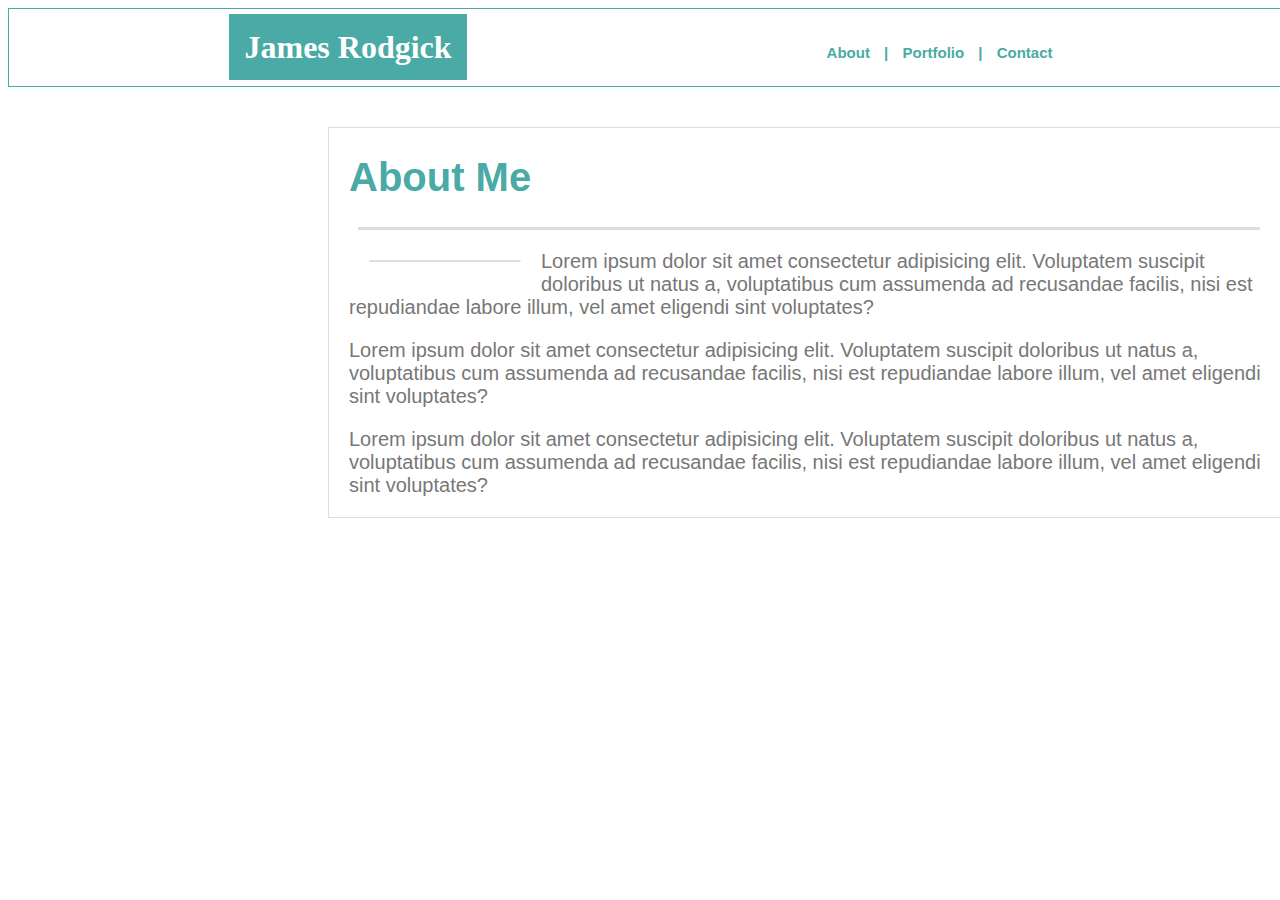
==== index.html @ 73933bba "Second round" ====
<!DOCTYPE html>
<html lang="en">
<head>
    <meta charset="UTF-8">
    <meta name="viewport" content="width=device-width, initial-scale=1.0">
    <meta http-equiv="X-UA-Compatible" content="ie=edge">
    <title>About Me</title>
    <link rel="stylesheet" href="assets\css\style.css">

</head>
<body>
    <div class="container">
    <header>
    <h1 class="title">James Rodgick</h1>
    <nav>
        <a href="index.html">About</a>
        |
        <a href="portfolio.html">Portfolio</a>
        |
        <a href="contact.html">Contact</a>
    </nav>
    </header>
    </div>
    <div id = "about">
    <h1>About Me</h1>
    <hr align="center" size="3px" color="dddddd" width="900px"> 
    <img align="left" width="150px" style="margin: 20px 20px" src="C:\Users\Voriah\desktop\Basic-Portfolio\assets\images\kitty.gif" alt="">
    <p>
        Lorem ipsum dolor sit amet consectetur adipisicing elit. Voluptatem suscipit doloribus ut natus a, voluptatibus cum assumenda ad recusandae facilis, nisi est repudiandae labore illum, vel amet eligendi sint voluptates?
    
    </p>
    <p>
        Lorem ipsum dolor sit amet consectetur adipisicing elit. Voluptatem suscipit doloribus ut natus a, voluptatibus cum assumenda ad recusandae facilis, nisi est repudiandae labore illum, vel amet eligendi sint voluptates?        </p>
    <p>
        Lorem ipsum dolor sit amet consectetur adipisicing elit. Voluptatem suscipit doloribus ut natus a, voluptatibus cum assumenda ad recusandae facilis, nisi est repudiandae labore illum, vel amet eligendi sint voluptates?
    </p>
    </div>
</body>
</html>
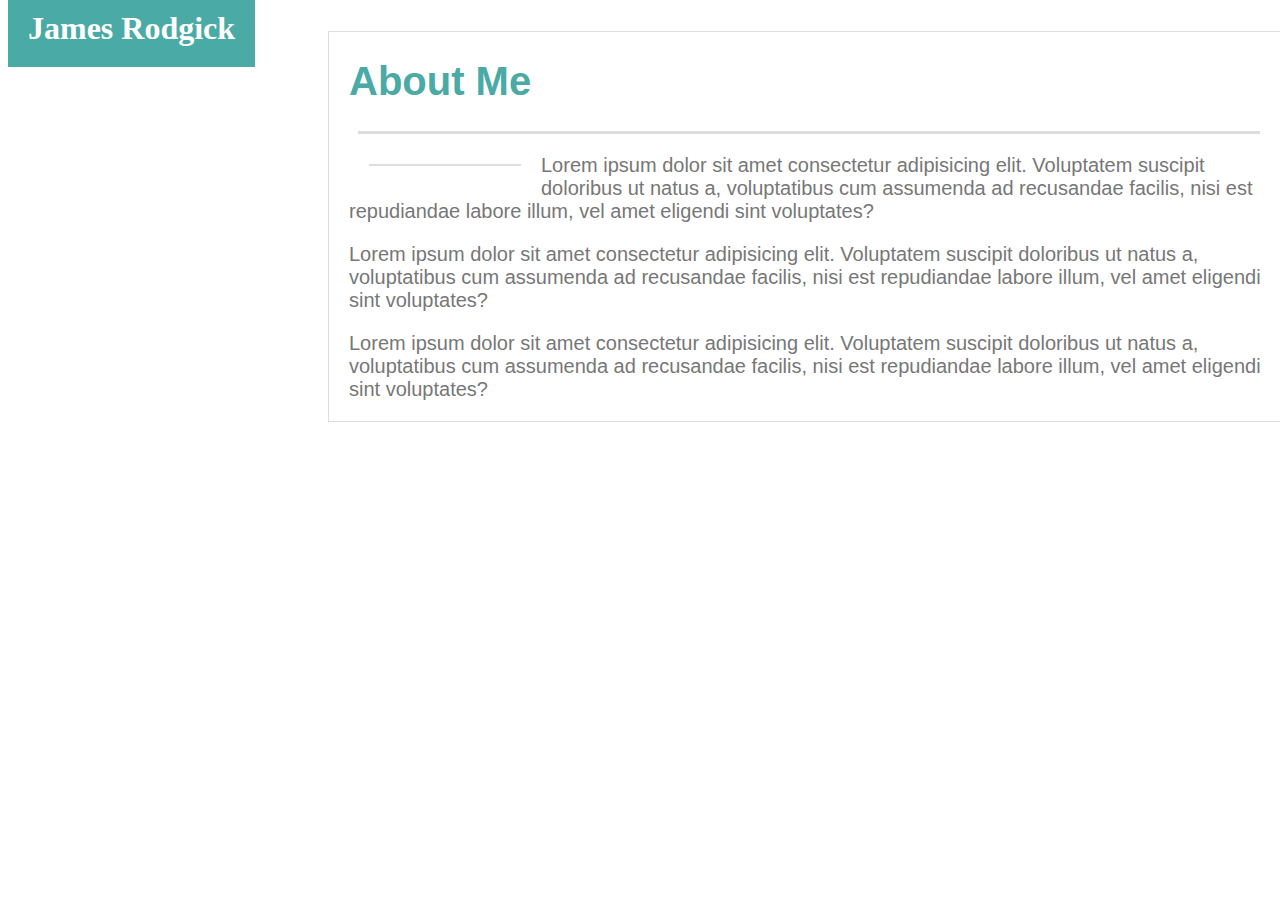
==== commit a2920de9: "changes" ====
--- a/index.html
+++ b/index.html
@@ -9,22 +9,19 @@
 
 </head>
 <body>
-    <div class="container">
-    <header>
+    
     <h1 class="title">James Rodgick</h1>
     <nav>
-        <a href="index.html">About</a>
-        |
-        <a href="portfolio.html">Portfolio</a>
-        |
-        <a href="contact.html">Contact</a>
+        <a href= "">About</a>
+        <a href= "">Contact</a>
+        <a href= "">Portfolio</a>
     </nav>
-    </header>
-    </div>
+
+    
     <div id = "about">
     <h1>About Me</h1>
     <hr align="center" size="3px" color="dddddd" width="900px"> 
-    <img align="left" width="150px" style="margin: 20px 20px" src="C:\Users\Voriah\desktop\Basic-Portfolio\assets\images\kitty.gif" alt="">
+    <img align="left" width="150px" style="margin: 20px 20px" src="https://cdn.discordapp.com/attachments/380061699882876928/469597562718912512/20180718_232807_1.gif" alt="">
     <p>
         Lorem ipsum dolor sit amet consectetur adipisicing elit. Voluptatem suscipit doloribus ut natus a, voluptatibus cum assumenda ad recusandae facilis, nisi est repudiandae labore illum, vel amet eligendi sint voluptates?
     
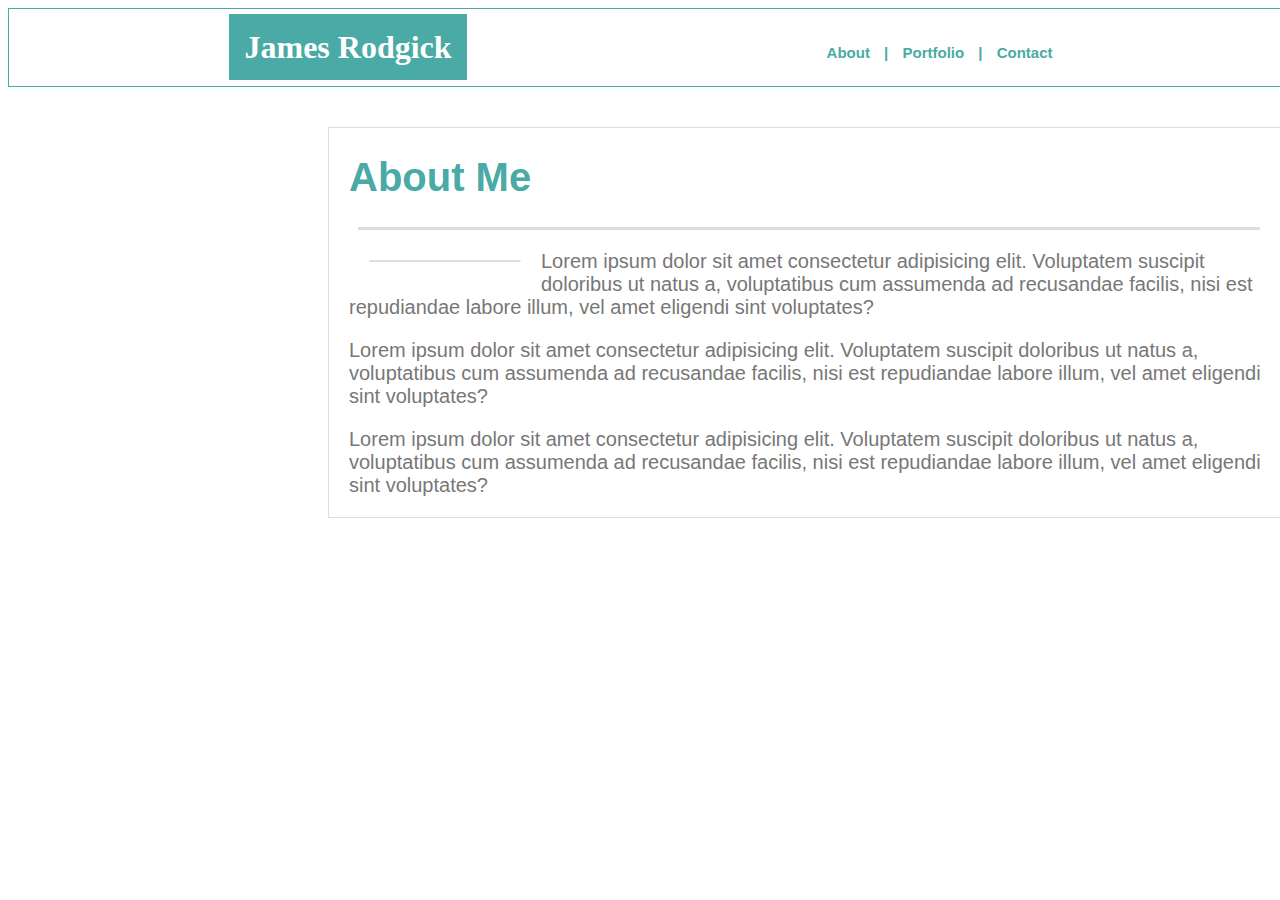
==== commit 39be26e0: "3" ====
--- a/index.html
+++ b/index.html
@@ -9,15 +9,18 @@
 
 </head>
 <body>
-    
+    <div class="container">
+    <header>
     <h1 class="title">James Rodgick</h1>
     <nav>
-        <a href= "">About</a>
-        <a href= "">Contact</a>
-        <a href= "">Portfolio</a>
+        <a href="index.html">About</a>
+        |
+        <a href="portfolio.html">Portfolio</a>
+        |
+        <a href="contact.html">Contact</a>
     </nav>
-
-    
+    </header>
+    </div>
     <div id = "about">
     <h1>About Me</h1>
     <hr align="center" size="3px" color="dddddd" width="900px"> 
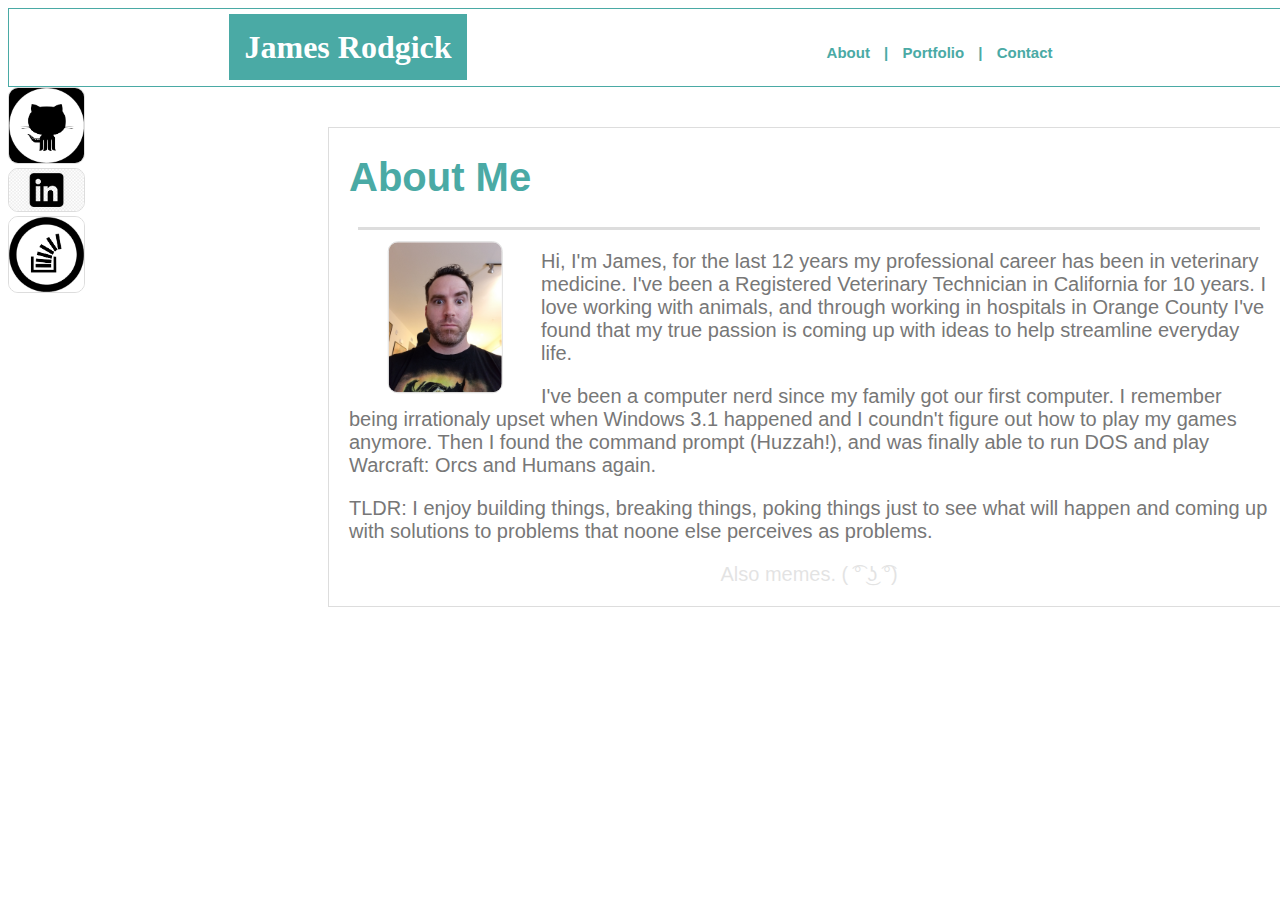
==== commit 7bfbe471: "ummm" ====
--- a/index.html
+++ b/index.html
@@ -24,16 +24,28 @@
     <div id = "about">
     <h1>About Me</h1>
     <hr align="center" size="3px" color="dddddd" width="900px"> 
-    <img align="left" width="150px" style="margin: 20px 20px" src="https://cdn.discordapp.com/attachments/380061699882876928/469597562718912512/20180718_232807_1.gif" alt="">
+    <img id="whyAreYouSideways" align="left" width="150px" style="margin: 20px 20px" src="assets\images\derp.jpg" alt="Woops">
     <p>
-        Lorem ipsum dolor sit amet consectetur adipisicing elit. Voluptatem suscipit doloribus ut natus a, voluptatibus cum assumenda ad recusandae facilis, nisi est repudiandae labore illum, vel amet eligendi sint voluptates?
-    
+        Hi, I'm James, for the last 12 years my professional career has been in veterinary medicine. I've been a Registered Veterinary Technician in California for 10 years. I love working with animals, and through working in hospitals in Orange County I've found that my true passion is coming up with ideas to help streamline everyday life. 
     </p>
     <p>
-        Lorem ipsum dolor sit amet consectetur adipisicing elit. Voluptatem suscipit doloribus ut natus a, voluptatibus cum assumenda ad recusandae facilis, nisi est repudiandae labore illum, vel amet eligendi sint voluptates?        </p>
+        I've been a computer nerd since my family got our first computer. I remember being irrationaly upset when Windows 3.1 happened and I coundn't figure out how to play my games anymore. Then I found the command prompt (Huzzah!), and was finally able to run DOS and play Warcraft: Orcs and Humans again.         </p>
     <p>
-        Lorem ipsum dolor sit amet consectetur adipisicing elit. Voluptatem suscipit doloribus ut natus a, voluptatibus cum assumenda ad recusandae facilis, nisi est repudiandae labore illum, vel amet eligendi sint voluptates?
+        TLDR: I enjoy building things, breaking things, poking things just to see what will happen and coming up with solutions to problems that noone else perceives as problems.
     </p>
+    <p id="lol">Also memes. ( ͡° ͜ʖ ͡°)</p>
+    </div>
+    
+    <div class="side">
+        <a href="https://github.com/Voriah" target="_blank">
+            <img width="75px" src="assets/images/git.png" alt="Sucks didn't work">
+        </a>
+        <a href="https://www.linkedin.com/in/james-rodgick-509919166/" target="_blank">
+            <img width="75px" src="assets/images/link.jpg" alt="Ummmm">
+        </a>
+        <a href="https://stackoverflow.com/users/10008757/james-rodgick" target="_blank">
+            <img width="75px" src="assets/images/stack.png" alt="It's fine I swear">
+        </a>
     </div>
 </body>
 </html>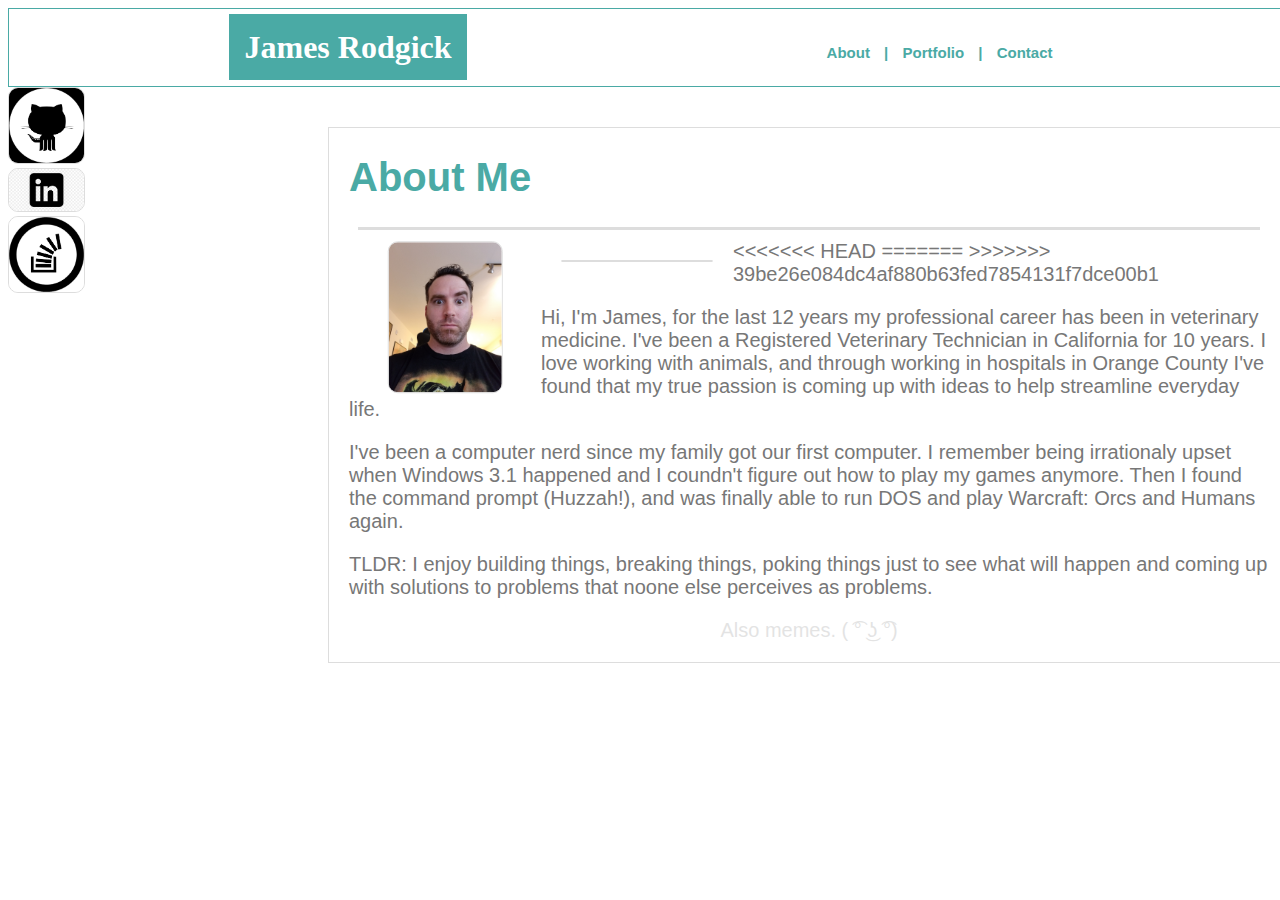
==== commit e80b9a23: "umm" ====
--- a/index.html
+++ b/index.html
@@ -24,7 +24,11 @@
     <div id = "about">
     <h1>About Me</h1>
     <hr align="center" size="3px" color="dddddd" width="900px"> 
+<<<<<<< HEAD
     <img id="whyAreYouSideways" align="left" width="150px" style="margin: 20px 20px" src="assets\images\derp.jpg" alt="Woops">
+=======
+    <img align="left" width="150px" style="margin: 20px 20px" src="https://cdn.discordapp.com/attachments/380061699882876928/469597562718912512/20180718_232807_1.gif" alt="">
+>>>>>>> 39be26e084dc4af880b63fed7854131f7dce00b1
     <p>
         Hi, I'm James, for the last 12 years my professional career has been in veterinary medicine. I've been a Registered Veterinary Technician in California for 10 years. I love working with animals, and through working in hospitals in Orange County I've found that my true passion is coming up with ideas to help streamline everyday life. 
     </p>
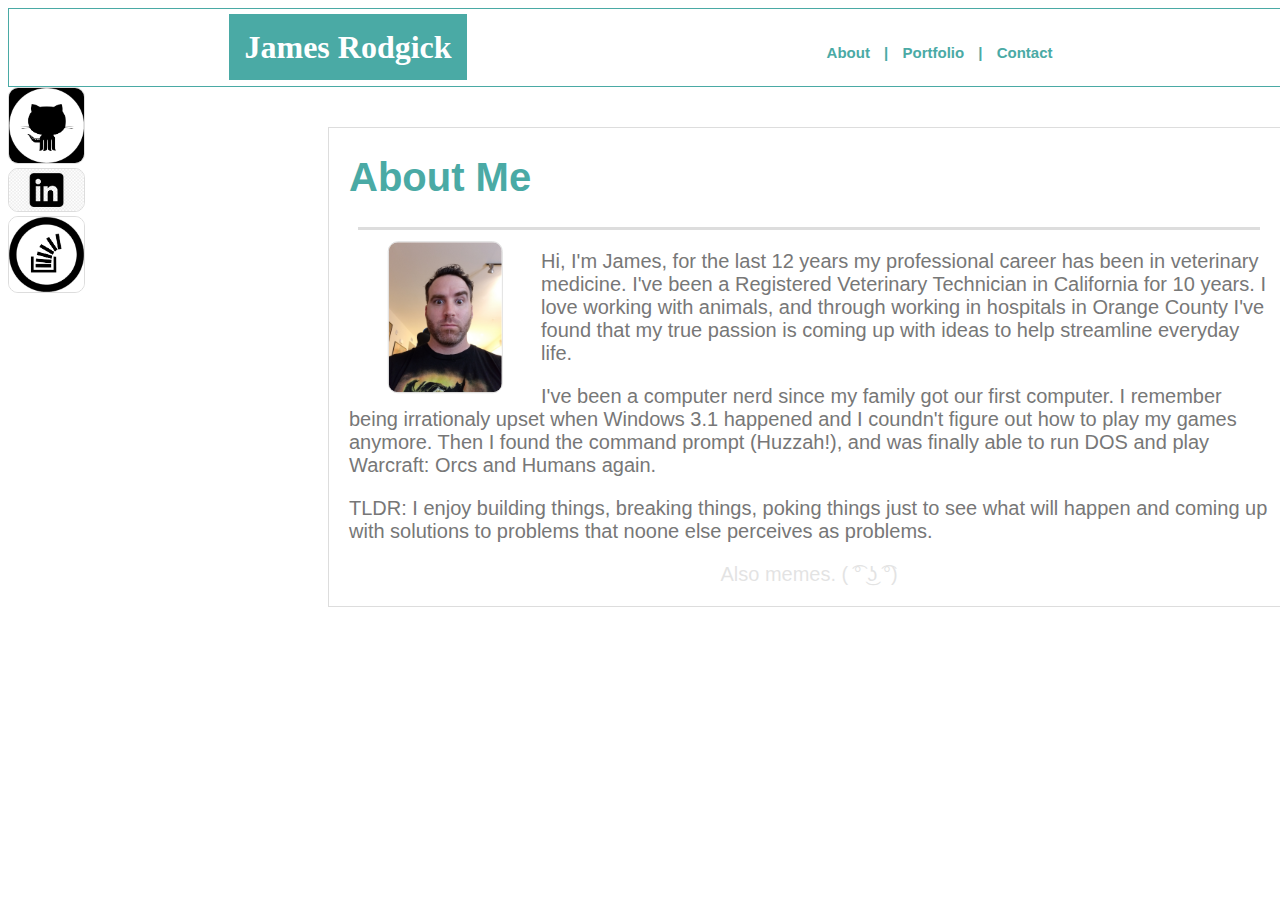
==== commit 74f5e761: "what about now" ====
--- a/index.html
+++ b/index.html
@@ -24,11 +24,7 @@
     <div id = "about">
     <h1>About Me</h1>
     <hr align="center" size="3px" color="dddddd" width="900px"> 
-<<<<<<< HEAD
     <img id="whyAreYouSideways" align="left" width="150px" style="margin: 20px 20px" src="assets\images\derp.jpg" alt="Woops">
-=======
-    <img align="left" width="150px" style="margin: 20px 20px" src="https://cdn.discordapp.com/attachments/380061699882876928/469597562718912512/20180718_232807_1.gif" alt="">
->>>>>>> 39be26e084dc4af880b63fed7854131f7dce00b1
     <p>
         Hi, I'm James, for the last 12 years my professional career has been in veterinary medicine. I've been a Registered Veterinary Technician in California for 10 years. I love working with animals, and through working in hospitals in Orange County I've found that my true passion is coming up with ideas to help streamline everyday life. 
     </p>
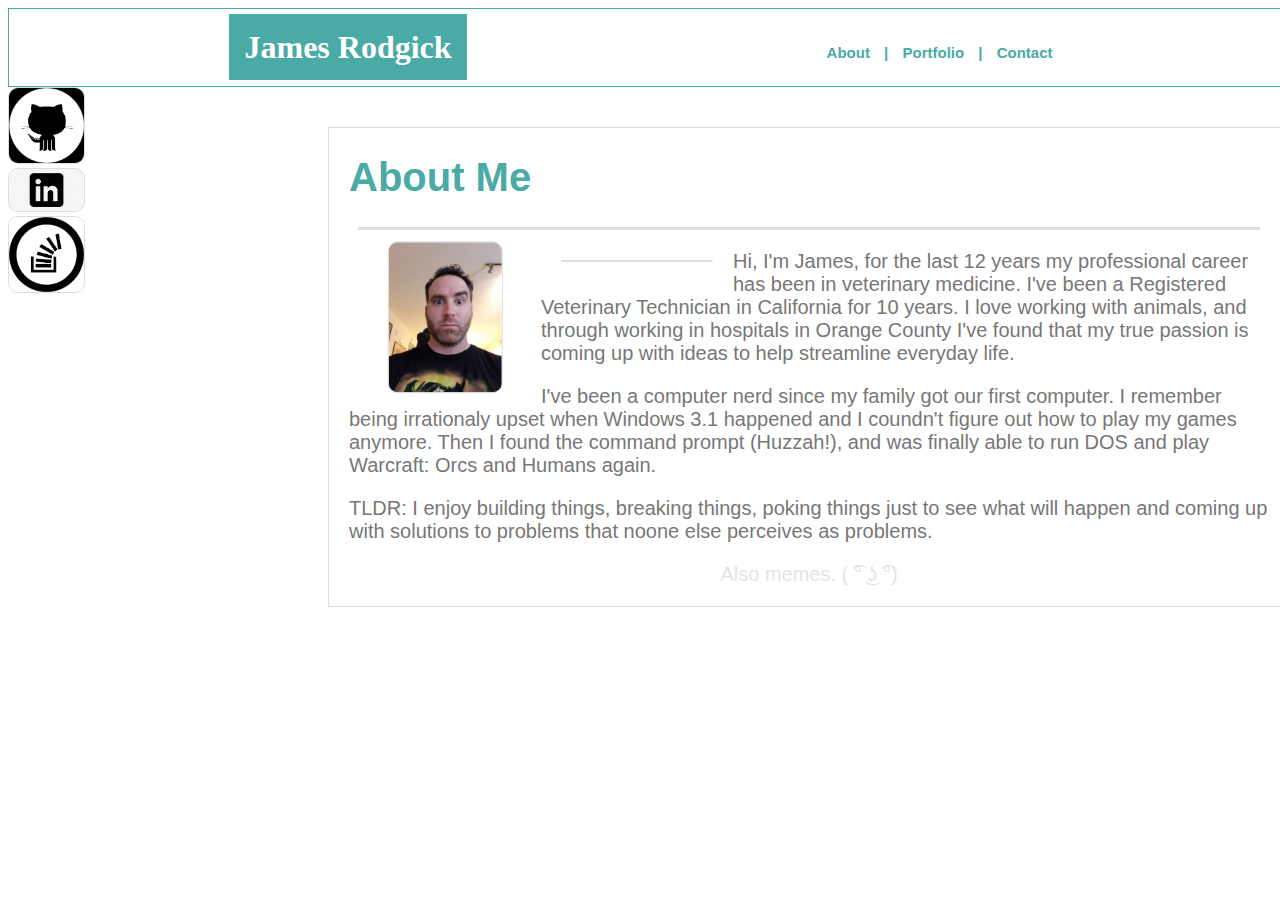
==== commit bd92de30: "omgwtfbbq" ====
--- a/index.html
+++ b/index.html
@@ -25,6 +25,8 @@
     <h1>About Me</h1>
     <hr align="center" size="3px" color="dddddd" width="900px"> 
     <img id="whyAreYouSideways" align="left" width="150px" style="margin: 20px 20px" src="assets\images\derp.jpg" alt="Woops">
+
+    <img align="left" width="150px" style="margin: 20px 20px" src="https://cdn.discordapp.com/attachments/380061699882876928/469597562718912512/20180718_232807_1.gif" alt="">
     <p>
         Hi, I'm James, for the last 12 years my professional career has been in veterinary medicine. I've been a Registered Veterinary Technician in California for 10 years. I love working with animals, and through working in hospitals in Orange County I've found that my true passion is coming up with ideas to help streamline everyday life. 
     </p>
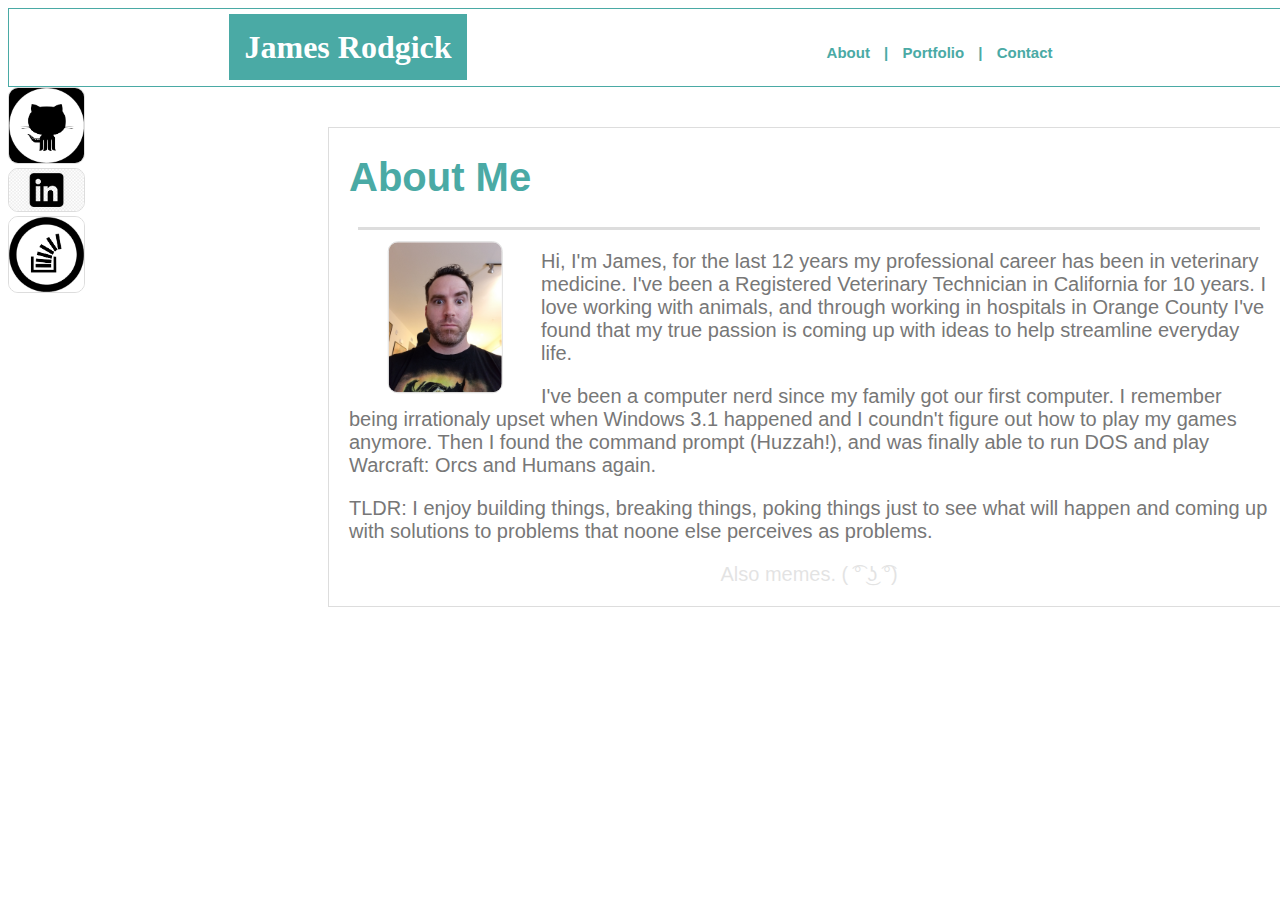
==== commit 7411b9a9: "ughhh" ====
--- a/index.html
+++ b/index.html
@@ -25,8 +25,6 @@
     <h1>About Me</h1>
     <hr align="center" size="3px" color="dddddd" width="900px"> 
     <img id="whyAreYouSideways" align="left" width="150px" style="margin: 20px 20px" src="assets\images\derp.jpg" alt="Woops">
-
-    <img align="left" width="150px" style="margin: 20px 20px" src="https://cdn.discordapp.com/attachments/380061699882876928/469597562718912512/20180718_232807_1.gif" alt="">
     <p>
         Hi, I'm James, for the last 12 years my professional career has been in veterinary medicine. I've been a Registered Veterinary Technician in California for 10 years. I love working with animals, and through working in hospitals in Orange County I've found that my true passion is coming up with ideas to help streamline everyday life. 
     </p>
